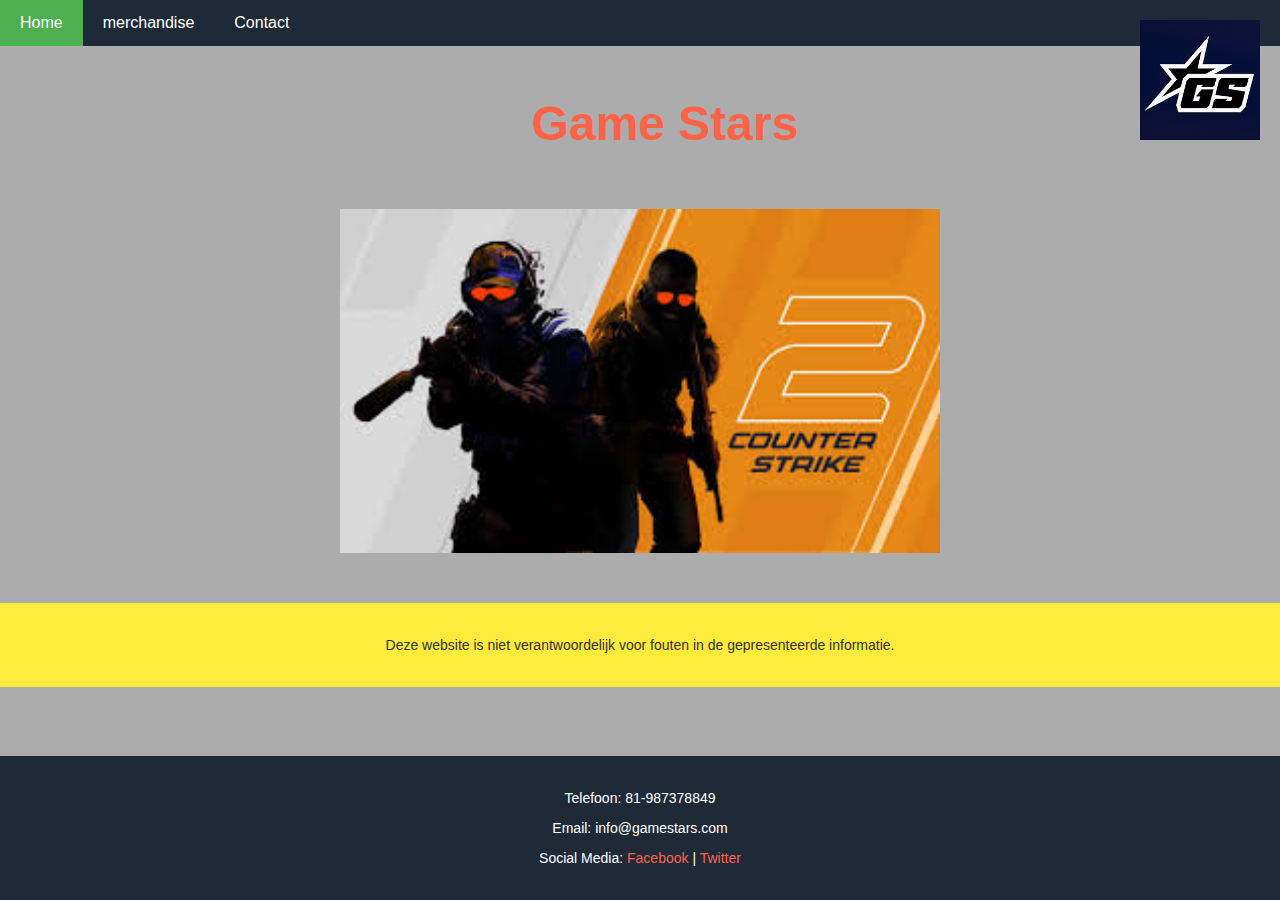
==== index.html @ 9de142d0 "made a home page" ====
<!DOCTYPE html>
<html lang="nl">

<head>
    <meta charset="UTF-8">
    <meta name="viewport" content="width=device-width, initial-scale=1.0">
    <meta name="description" content="hier vindt je meningen enn reviews over beroemde spellen">
    <meta name="keywords" content="games, ratings, gameratings, top3, populairgames">
    <meta name="author" content="Jelle Groen">
    <title>Home</title>
    <link rel="stylesheet" href="script.css"> <!-- Verwijst naar het CSS-bestand -->
</head>

<body>

    <!-- Navigatiebalk -->
    <nav>
        <a href="#home">Home</a>
        <a href="#merchandise">merchandise</a>
        <a href="#contact">Contact</a>
    </nav>

    <!-- Titel van de website met logo -->
    <header>
        <img src="fotos/gamestars.png" alt="Logo" class="logo"> <!-- Zorg ervoor dat je logo.png hebt in je projectmap -->
        <h1 class="title">Game Stars</h1>
    </header>

    <!-- Slideshow van de top 3 games -->
    <div class="slideshow-container">
        <div class="mySlides fade">
            <img src="fotos/csgo.png" alt="Game 1"> <!-- Zorg voor je eigen foto's -->
        </div>
        <div class="mySlides fade">
            <img src="fotos/gta.png" alt="Game 2">
        </div>
        <div class="mySlides fade">
            <img src="fotos/mc.png" alt="Game 3">
        </div>
    </div>

    <!-- Disclaimer -->
    <div class="disclaimer">
        <p>Deze website is niet verantwoordelijk voor fouten in de gepresenteerde informatie.</p>
    </div>

    <!-- Footer met contactgegevens -->
    <footer>
        <p>Telefoon: 81-987378849</p>
        <p>Email: info@gamestars.com</p>
        <p>Social Media: <a href="https://facebook.com" target="_blank">Facebook</a> | <a href="https://twitter.com" target="_blank">Twitter</a></p>
    </footer>

    <script>
        // Slideshow functionaliteit
        let slideIndex = 0;

        function showSlides() {
            let slides = document.getElementsByClassName("mySlides");
            for (let i = 0; i < slides.length; i++) {
                slides[i].style.display = "none";
            }
            slideIndex++;
            if (slideIndex > slides.length) {
                slideIndex = 1;
            }
            slides[slideIndex - 1].style.display = "block";
            setTimeout(showSlides, 6000); // Verander de afbeelding elke 6 seconden
        }

        showSlides(); // Start de slideshow
    </script>

</body>

</html>
---- script.css ----
/* Algemene opmaak */
body {
    font-family: Arial, sans-serif; /* Font voor de hele website */
    margin: 0;
    padding: 0;
    box-sizing: border-box; /* Maakt dat padding en border geen invloed hebben op de grootte van een element */
    background-color: #acacac; /* Lichte grijze achtergrondkleur */
    color: #333; /* Donkere tekstkleur */
}

/* Navigatiebalk */
nav {
    background-color: #1E2A38; /* Donkerblauwe achtergrondkleur voor de navigatiebalk */
    overflow: hidden; /* Zorgt ervoor dat de inhoud niet buiten de navigatiebalk valt */
}

nav a {
    float: left; /* Zorgt ervoor dat de links naast elkaar komen */
    display: block;
    color: white; /* Witte tekstkleur voor de links */
    text-align: center;
    padding: 14px 20px; /* Wat ruimte rondom de tekst in de links */
    text-decoration: none; /* Verwijdert de standaard onderlijning van links */
    font-size: 16px; /* Instelt de grootte van de tekst */
}

nav a:hover {
    background-color: #4CAF50; /* Groene achtergrondkleur bij hover-effect */
    color: white; /* Witte tekstkleur bij hover */
}

/* Titel van de website */
.title {
    font-size: 3em; /* Grote lettergrootte voor de titel */
    text-align: center; /* Centreert de titel */
    margin-top: 50px; /* Wat ruimte boven de titel */
    color: #FF6347; /* Tomatenrood voor de titel */
    margin-left: 50px; /* Dit zorgt ervoor dat de titel ruimte heeft, omdat de logo linksboven nu is gepositioneerd */
}

/* Logo */
.logo {
    position: absolute; /* Positioneert de logo absoluut ten opzichte van het bovenste element */
    top: 20px; /* Zet het logo 20px van de bovenkant van het scherm */
    right: 20px; /* Zet het logo 20px van de rechterzijde van het scherm */
    max-width: 120px; /* Verkleint de maximale breedte van het logo */
    height: auto; /* Zorgt ervoor dat de hoogte automatisch wordt aangepast om de verhoudingen van het logo te behouden */
}

/* Slideshow */
.slideshow-container {
    max-width: 80%; /* Maakt de slideshow-container maximaal 80% breed van de pagina */
    margin: auto; /* Centreert de slideshow-container */
    overflow: hidden; /* Verbergt de delen van de afbeeldingen die buiten de container vallen */
    display: flex; /* Flexbox inschakelen om de inhoud te centreren */
    justify-content: center; /* Horizontaal centreren van de afbeeldingen */
    align-items: center; /* Verticaal centreren van de afbeeldingen */
    height: 400px; /* Stel een vaste hoogte in voor de slideshow-container */
}

.mySlides {
    display: none; /* Verbergt de slides */
    width: 100%; /* Zorgt ervoor dat de afbeeldingen 100% van de container breed zijn */
    max-width: 600px; /* Beperk de breedte van de afbeeldingen */
}

.slideshow-container img {
    width: 100%; /* Zorgt ervoor dat de afbeelding zich aanpast aan de container */
    height: auto; /* Behoudt de originele aspect ratio van de afbeelding */
    max-width: 600px; /* Beperkt de maximale breedte van de afbeeldingen tot 600px */
    margin: auto; /* Centreert de afbeelding binnen de container */
}

/* Footer */
footer {
    background-color: #1E2A38; /* Donkerblauwe achtergrondkleur voor de footer */
    color: white; /* Witte tekstkleur */
    text-align: center; /* Centreert de tekst */
    padding: 20px 0; /* Wat ruimte boven en onder de footer */
    position: fixed; /* Maakt de footer altijd zichtbaar onderaan de pagina */
    width: 100%; /* De footer neemt de volledige breedte in beslag */
    bottom: 0; /* Zet de footer vast aan de onderkant van het scherm */
    font-size: 14px; /* Klein lettertype voor de tekst in de footer */
}

/* Adjusting body height */
body {
    min-height: 100vh; /* Zorgt ervoor dat de body minimaal 100% van de hoogte van het scherm is */
    padding-bottom: 60px; /* Zorgt ervoor dat er genoeg ruimte is voor de footer */
}

footer a {
    color: #FF6347; /* Tomatenrood voor de links in de footer */
    text-decoration: none; /* Verwijdert de standaard onderlijning van links */
}

footer a:hover {
    text-decoration: underline; /* Voegt onderlijning toe bij hover-effect */
}

/* Disclaimer */
.disclaimer {
    background-color: #FFEB3B; /* Gele achtergrondkleur voor de disclaimer */
    color: #333; /* Donkere tekstkleur voor de disclaimer */
    padding: 20px; /* Wat ruimte rondom de tekst */
    text-align: center; /* Centreert de tekst */
    font-size: 14px; /* Klein lettertype voor de disclaimer */
    margin-top: 20px; /* Wat ruimte boven de disclaimer */
}

/* Slideshow en animatie effecten */
@keyframes fadeIn {
    0% {
        opacity: 0; /* De afbeelding is onzichtbaar aan het begin */
    }
    100% {
        opacity: 1; /* De afbeelding is volledig zichtbaar aan het einde */
    }
}

.mySlides {
    animation: fadeIn 2s ease-in-out; /* Toepassen van de fade-in animatie */
}
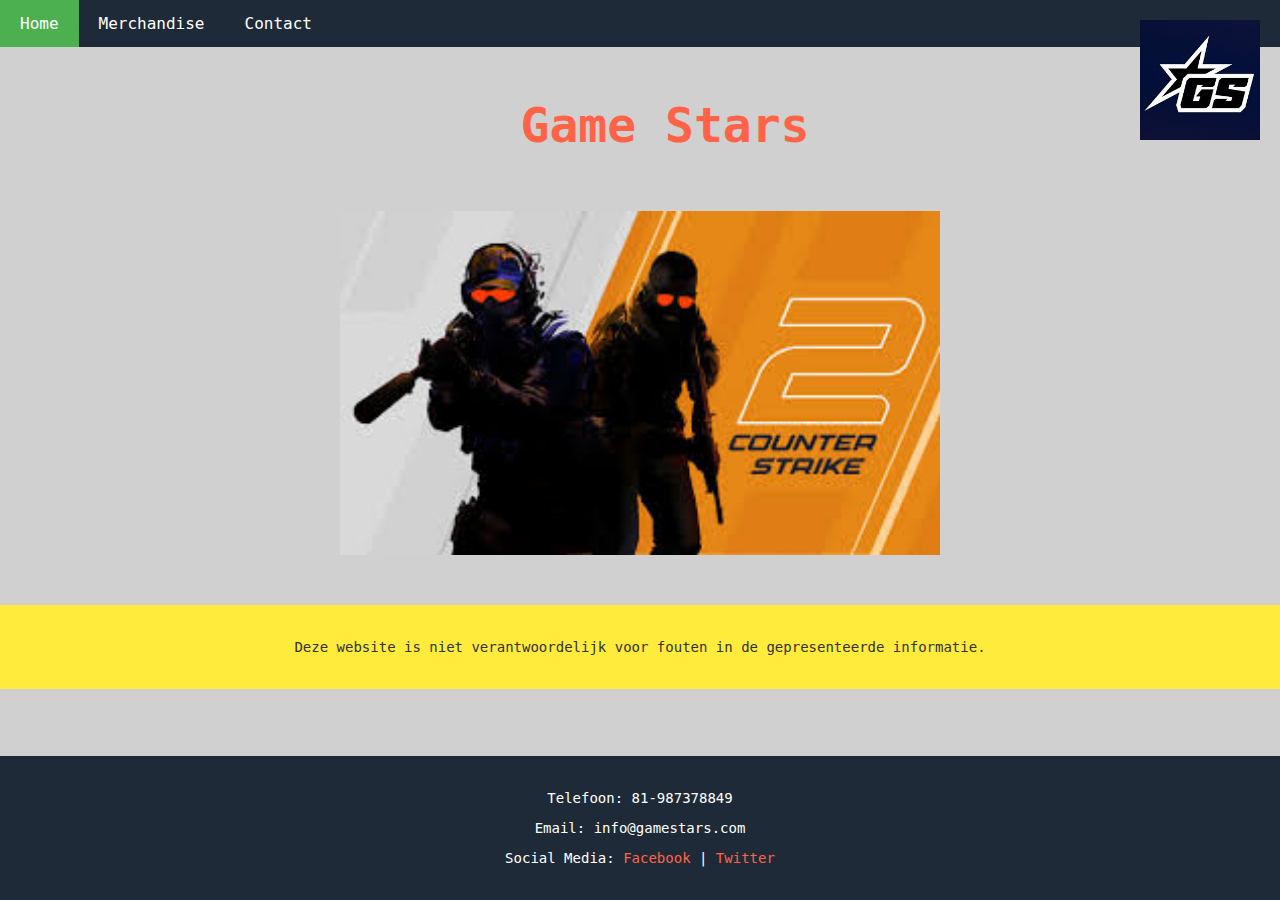
==== commit a5917285: "changed some stuff" ====
--- a/index.html
+++ b/index.html
@@ -4,32 +4,32 @@
 <head>
     <meta charset="UTF-8">
     <meta name="viewport" content="width=device-width, initial-scale=1.0">
-    <meta name="description" content="hier vindt je meningen enn reviews over beroemde spellen">
+    <meta name="description" content="hier vindt je meningen en reviews over beroemde spellen">
     <meta name="keywords" content="games, ratings, gameratings, top3, populairgames">
     <meta name="author" content="Jelle Groen">
     <title>Home</title>
-    <link rel="stylesheet" href="script.css"> <!-- Verwijst naar het CSS-bestand -->
+    <link rel="stylesheet" href="script.css"> <!-- Verwijs naar het CSS-bestand voor de homepage -->
 </head>
 
-<body>
+<body class="home"> <!-- Voeg de class 'home' toe aan de body -->
 
     <!-- Navigatiebalk -->
     <nav>
         <a href="#home">Home</a>
-        <a href="#merchandise">merchandise</a>
+        <a href="#merchandise">Merchandise</a>
         <a href="#contact">Contact</a>
     </nav>
 
     <!-- Titel van de website met logo -->
     <header>
-        <img src="fotos/gamestars.png" alt="Logo" class="logo"> <!-- Zorg ervoor dat je logo.png hebt in je projectmap -->
+        <img src="fotos/gamestars.png" alt="Logo" class="logo">
         <h1 class="title">Game Stars</h1>
     </header>
 
     <!-- Slideshow van de top 3 games -->
     <div class="slideshow-container">
         <div class="mySlides fade">
-            <img src="fotos/csgo.png" alt="Game 1"> <!-- Zorg voor je eigen foto's -->
+            <img src="fotos/csgo.png" alt="Game 1">
         </div>
         <div class="mySlides fade">
             <img src="fotos/gta.png" alt="Game 2">
--- a/script.css
+++ b/script.css
@@ -1,11 +1,17 @@
 /* Algemene opmaak */
 body {
-    font-family: Arial, sans-serif; /* Font voor de hele website */
+    font-family: monospace, sans-serif; /* Font voor de hele website */
     margin: 0;
     padding: 0;
     box-sizing: border-box; /* Maakt dat padding en border geen invloed hebben op de grootte van een element */
-    background-color: #acacac; /* Lichte grijze achtergrondkleur */
+    background-color: #d0d0d0; /* Lichte grijze achtergrondkleur */
     color: #333; /* Donkere tekstkleur */
+}
+
+/* Specifieke stijlen voor de homepagina */
+body.home {
+    min-height: 100vh; /* Zorgt ervoor dat de body minimaal 100% van de hoogte van het scherm is */
+    padding-bottom: 60px; /* Zorgt ervoor dat er genoeg ruimte is voor de footer */
 }
 
 /* Navigatiebalk */
@@ -83,12 +89,6 @@
     font-size: 14px; /* Klein lettertype voor de tekst in de footer */
 }
 
-/* Adjusting body height */
-body {
-    min-height: 100vh; /* Zorgt ervoor dat de body minimaal 100% van de hoogte van het scherm is */
-    padding-bottom: 60px; /* Zorgt ervoor dat er genoeg ruimte is voor de footer */
-}
-
 footer a {
     color: #FF6347; /* Tomatenrood voor de links in de footer */
     text-decoration: none; /* Verwijdert de standaard onderlijning van links */
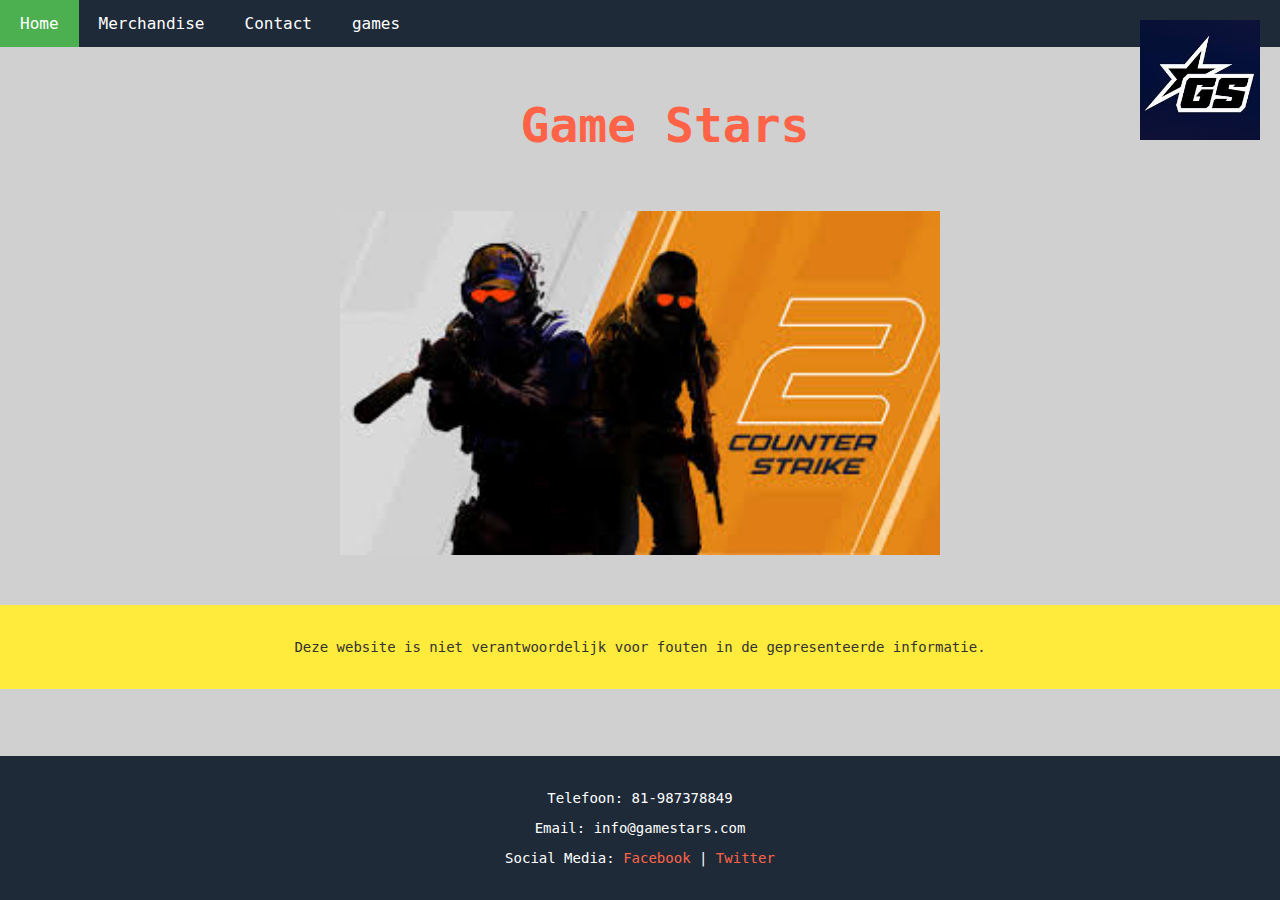
==== commit e5065540: "Update index.html" ====
--- a/index.html
+++ b/index.html
@@ -18,6 +18,7 @@
         <a href="#home">Home</a>
         <a href="#merchandise">Merchandise</a>
         <a href="#contact">Contact</a>
+        <a href="#games">games</a>
     </nav>
 
     <!-- Titel van de website met logo -->
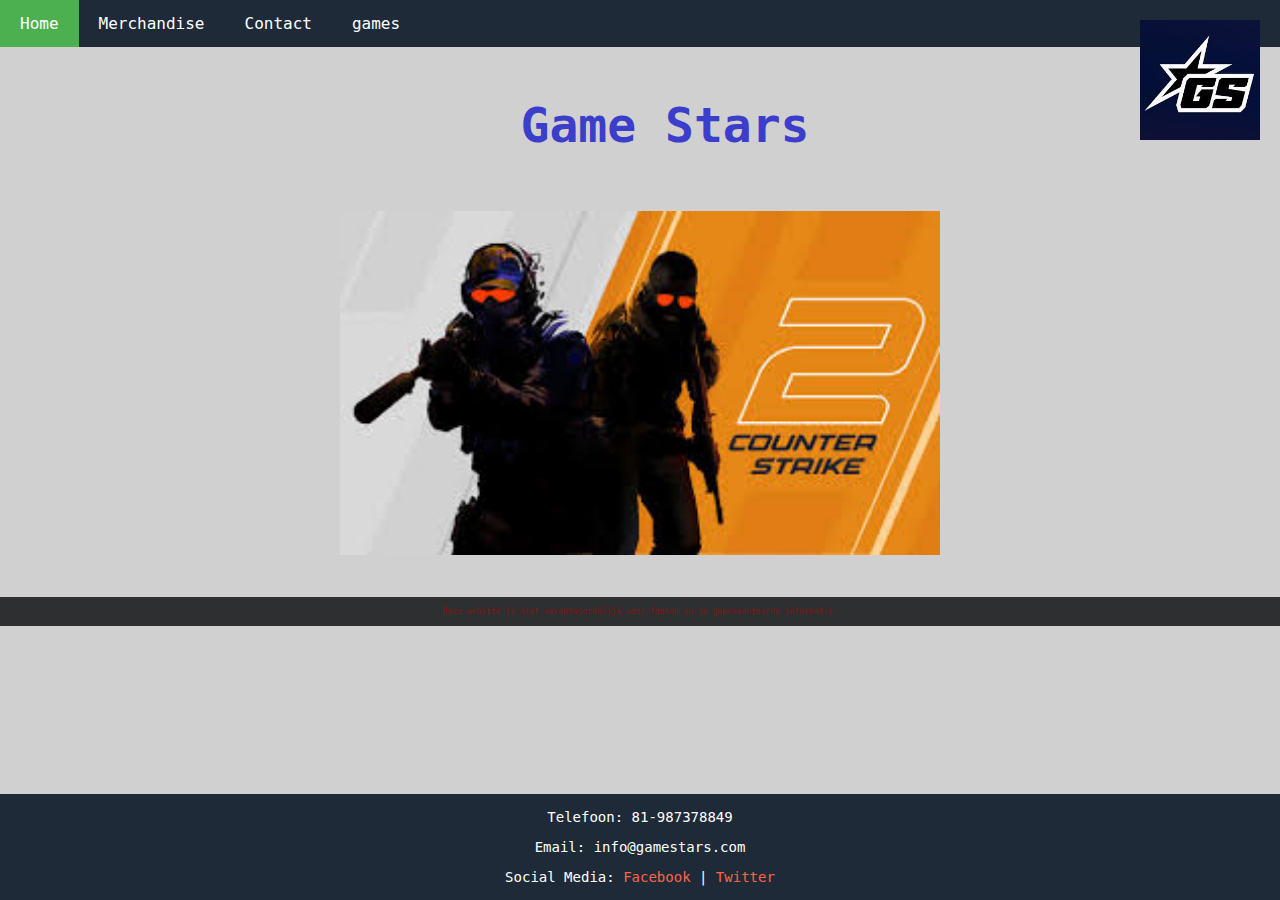
==== commit f0f497b2: "made game page and wireframes" ====
--- a/index.html
+++ b/index.html
@@ -15,10 +15,10 @@
 
     <!-- Navigatiebalk -->
     <nav>
-        <a href="#home">Home</a>
-        <a href="#merchandise">Merchandise</a>
-        <a href="#contact">Contact</a>
-        <a href="#games">games</a>
+        <a href="index.html">Home</a>
+        <a href="merchandise">Merchandise</a>
+        <a href="contact">Contact</a>
+        <a href="games.html">games</a>
     </nav>
 
     <!-- Titel van de website met logo -->
@@ -46,7 +46,7 @@
     </div>
 
     <!-- Footer met contactgegevens -->
-    <footer>
+    <footer class="index-footer">
         <p>Telefoon: 81-987378849</p>
         <p>Email: info@gamestars.com</p>
         <p>Social Media: <a href="https://facebook.com" target="_blank">Facebook</a> | <a href="https://twitter.com" target="_blank">Twitter</a></p>
--- a/script.css
+++ b/script.css
@@ -40,7 +40,7 @@
     font-size: 3em; /* Grote lettergrootte voor de titel */
     text-align: center; /* Centreert de titel */
     margin-top: 50px; /* Wat ruimte boven de titel */
-    color: #FF6347; /* Tomatenrood voor de titel */
+    color: #3b3dcb; /* blauw voor de titel */
     margin-left: 50px; /* Dit zorgt ervoor dat de titel ruimte heeft, omdat de logo linksboven nu is gepositioneerd */
 }
 
@@ -78,17 +78,26 @@
 }
 
 /* Footer */
-footer {
+.index-footer {
     background-color: #1E2A38; /* Donkerblauwe achtergrondkleur voor de footer */
     color: white; /* Witte tekstkleur */
     text-align: center; /* Centreert de tekst */
-    padding: 20px 0; /* Wat ruimte boven en onder de footer */
+    padding: 1px 0; /* Wat ruimte boven en onder de footer */
     position: fixed; /* Maakt de footer altijd zichtbaar onderaan de pagina */
     width: 100%; /* De footer neemt de volledige breedte in beslag */
     bottom: 0; /* Zet de footer vast aan de onderkant van het scherm */
     font-size: 14px; /* Klein lettertype voor de tekst in de footer */
 }
-
+.games-footer {
+    background-color: #1E2A38; /* Donkerblauwe achtergrondkleur voor de footer */
+    color: white; /* Witte tekstkleur */
+    text-align: center; /* Centreert de tekst */
+    padding: 1px 0; /* Wat ruimte boven en onder de footer */
+    position: fixed; /* Maakt de footer altijd zichtbaar onderaan de pagina */
+    width: 100%; /* De footer neemt de volledige breedte in beslag */
+    bottom: 0; /* Zet de footer vast aan de onderkant van het scherm */
+    font-size: 14px; /* Klein lettertype voor de tekst in de footer */
+}
 footer a {
     color: #FF6347; /* Tomatenrood voor de links in de footer */
     text-decoration: none; /* Verwijdert de standaard onderlijning van links */
@@ -100,12 +109,12 @@
 
 /* Disclaimer */
 .disclaimer {
-    background-color: #FFEB3B; /* Gele achtergrondkleur voor de disclaimer */
-    color: #333; /* Donkere tekstkleur voor de disclaimer */
-    padding: 20px; /* Wat ruimte rondom de tekst */
+    background-color: #2e2f31; /* Gele achtergrondkleur voor de disclaimer */
+    color: #831414; /* Donkere tekstkleur voor de disclaimer */
+    padding: 2px; /* Wat ruimte rondom de tekst */
     text-align: center; /* Centreert de tekst */
-    font-size: 14px; /* Klein lettertype voor de disclaimer */
-    margin-top: 20px; /* Wat ruimte boven de disclaimer */
+    font-size: 8px; /* Klein lettertype voor de disclaimer */
+    margin-top: 12px; /* Wat ruimte boven de disclaimer */
 }
 
 /* Slideshow en animatie effecten */
@@ -121,3 +130,80 @@
 .mySlides {
     animation: fadeIn 2s ease-in-out; /* Toepassen van de fade-in animatie */
 }
+
+
+/* Scoped styling for the page-container */
+.page-container {
+    font-family: Arial, sans-serif;
+    display: flex;
+    flex-direction: column;
+    align-items: center;
+}
+
+/* Navigation bar styling */
+.page-container nav {
+    background-color: #1E2A38;
+    padding: 10px;
+    width: 100%;
+    display: flex;
+    justify-content: center;
+}
+
+.page-container nav a {
+    color: white;
+    text-decoration: none;
+    margin: 0 15px;
+    font-size: 16px;
+}
+
+/* Logo and header styling */
+.page-container header {
+    text-align: center;
+    margin: 20px 0;
+}
+
+.page-container header .logo {
+    width: 100px;
+    height: auto;
+}
+
+.page-container header .title {
+    font-size: 36px;
+    margin-top: 10px;
+}
+
+/* Slideshow container and images */
+.page-container .slideshow-container {
+    position: relative;
+    max-width: 100%;
+    margin: 20px 0;
+}
+
+.page-container .mySlides {
+    display: none;
+}
+
+.page-container .mySlides img {
+    width: 100%;
+    height: auto;
+}
+
+/* Styling for the photo rows (top and bottom) */
+.page-container .photo-container {
+    display: flex;
+    justify-content: center;
+    margin: 20px 0;
+}
+
+.page-container .photo-container img {
+    width: 200px; /* Adjust width of each photo */
+    height: auto;
+    margin: 0 10px; /* Space between images */
+    border-radius: 8px; /* Optional: rounded corners for images */
+    box-shadow: 0 4px 8px rgba(0, 0, 0, 0.2); /* Optional: shadow for images */
+}
+
+/* Specific margin for top and bottom photo rows */
+.page-container .top-photos, .page-container .bottom-photos {
+    margin-top: 20px;
+}
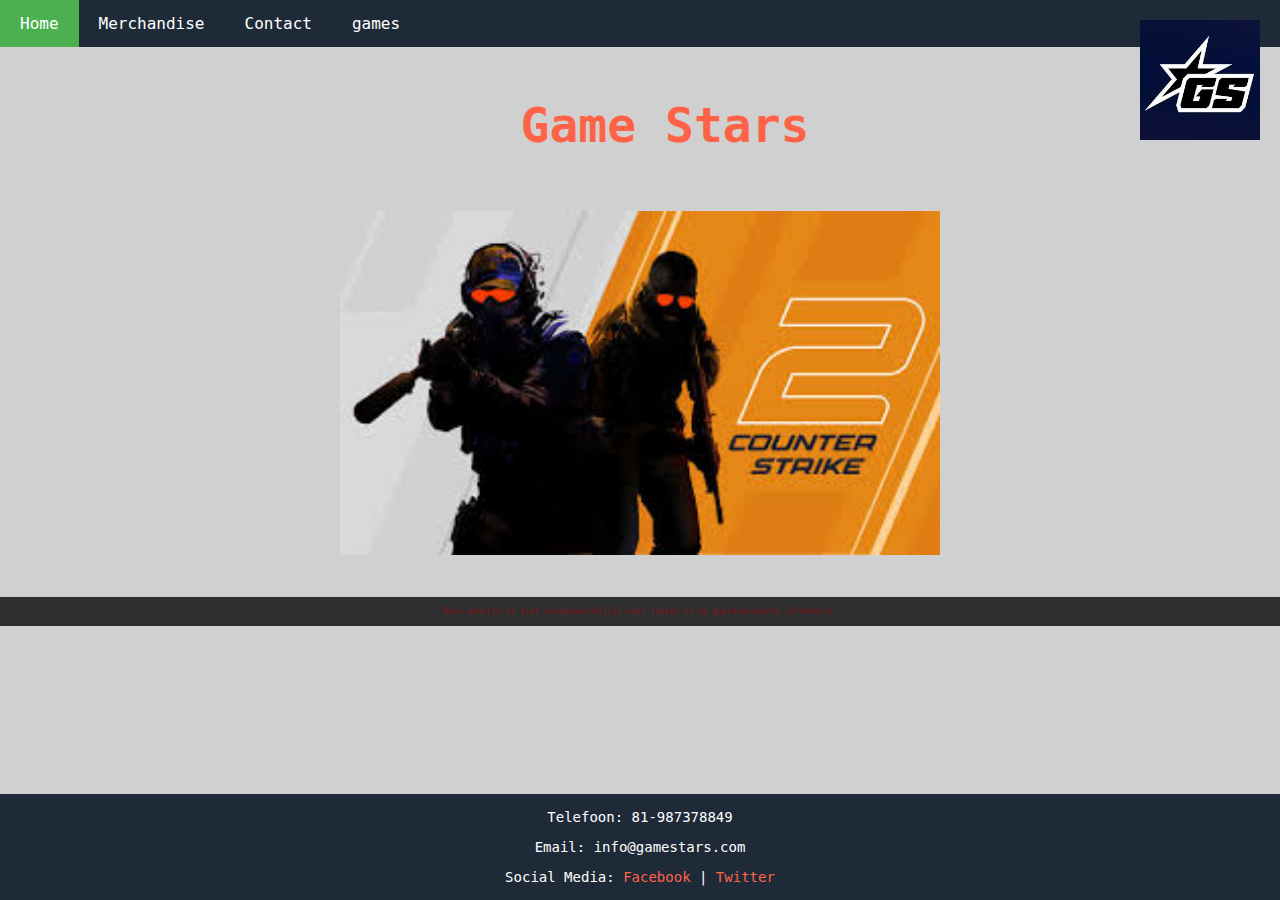
==== commit a183a8f5: "final product" ====
--- a/index.html
+++ b/index.html
@@ -16,8 +16,8 @@
     <!-- Navigatiebalk -->
     <nav>
         <a href="index.html">Home</a>
-        <a href="merchandise">Merchandise</a>
-        <a href="contact">Contact</a>
+        <a href="Merchandise.html">Merchandise</a>
+        <a href="Contact.html">Contact</a>
         <a href="games.html">games</a>
     </nav>
 
--- a/script.css
+++ b/script.css
@@ -207,3 +207,191 @@
 .page-container .top-photos, .page-container .bottom-photos {
     margin-top: 20px;
 }
+
+/* Algemene opmaak */
+body {
+    font-family: monospace, sans-serif; /* Font voor de hele website */
+    margin: 0;
+    padding: 0;
+    box-sizing: border-box; /* Maakt dat padding en border geen invloed hebben op de grootte van een element */
+    background-color: #d0d0d0; /* Lichte grijze achtergrondkleur */
+    color: #333; /* Donkere tekstkleur */
+}
+
+/* Specifieke stijlen voor de homepagina */
+body.home {
+    min-height: 100vh; /* Zorgt ervoor dat de body minimaal 100% van de hoogte van het scherm is */
+    padding-bottom: 60px; /* Zorgt ervoor dat er genoeg ruimte is voor de footer */
+}
+
+/* Navigatiebalk */
+nav {
+    background-color: #1E2A38; /* Donkerblauwe achtergrondkleur voor de navigatiebalk */
+    overflow: hidden; /* Zorgt ervoor dat de inhoud niet buiten de navigatiebalk valt */
+}
+
+nav a {
+    float: left; /* Zorgt ervoor dat de links naast elkaar komen */
+    display: block;
+    color: white; /* Witte tekstkleur voor de links */
+    text-align: center;
+    padding: 14px 20px; /* Wat ruimte rondom de tekst in de links */
+    text-decoration: none; /* Verwijdert de standaard onderlijning van links */
+    font-size: 16px; /* Instelt de grootte van de tekst */
+}
+
+nav a:hover {
+    background-color: #4CAF50; /* Groene achtergrondkleur bij hover-effect */
+    color: white; /* Witte tekstkleur bij hover */
+}
+.active{
+    background-color: #2a602c; /* Groene achtergrondkleur als je op de pagina bent */
+    color: white; /* Witte tekstkleur bij hover */
+}
+/* Titel van de website */
+.title {
+    font-size: 3em; /* Grote lettergrootte voor de titel */
+    text-align: center; /* Centreert de titel */
+    margin-top: 50px; /* Wat ruimte boven de titel */
+    color: #FF6347; /* Tomatenrood voor de titel */
+    margin-left: 50px; /* Dit zorgt ervoor dat de titel ruimte heeft, omdat de logo linksboven nu is gepositioneerd */
+}
+
+/* Logo */
+.logo {
+    position: absolute; /* Positioneert de logo absoluut ten opzichte van het bovenste element */
+    top: 20px; /* Zet het logo 20px van de bovenkant van het scherm */
+    right: 20px; /* Zet het logo 20px van de rechterzijde van het scherm */
+    max-width: 120px; /* Verkleint de maximale breedte van het logo */
+    height: auto; /* Zorgt ervoor dat de hoogte automatisch wordt aangepast om de verhoudingen van het logo te behouden */
+}
+
+/* Slideshow */
+.slideshow-container {
+    max-width: 80%; /* Maakt de slideshow-container maximaal 80% breed van de pagina */
+    margin: auto; /* Centreert de slideshow-container */
+    overflow: hidden; /* Verbergt de delen van de afbeeldingen die buiten de container vallen */
+    display: flex; /* Flexbox inschakelen om de inhoud te centreren */
+    justify-content: center; /* Horizontaal centreren van de afbeeldingen */
+    align-items: center; /* Verticaal centreren van de afbeeldingen */
+    height: 400px; /* Stel een vaste hoogte in voor de slideshow-container */
+}
+
+.mySlides {
+    display: none; /* Verbergt de slides */
+    width: 100%; /* Zorgt ervoor dat de afbeeldingen 100% van de container breed zijn */
+    max-width: 600px; /* Beperk de breedte van de afbeeldingen */
+}
+
+.slideshow-container img {
+    width: 100%; /* Zorgt ervoor dat de afbeelding zich aanpast aan de container */
+    height: auto; /* Behoudt de originele aspect ratio van de afbeelding */
+    max-width: 600px; /* Beperkt de maximale breedte van de afbeeldingen tot 600px */
+    margin: auto; /* Centreert de afbeelding binnen de container */
+}
+.center{ /*zorgt ervoor dat de tekst in contacten er mooi uitziet en in het center blijft*/
+text-align: center;
+margin-left: 33%;
+margin-right: 33% ;
+}
+.cbaner{          /*zorgt ervoor dat de banner in contacten op de goede plek blijft staan */
+    height: 40%;
+    width: 100%;
+}
+
+.twitter{            /*zorgt ervoor dat het twitter en facebook logo op de goede plek staan*/
+    height: 15vh;
+    margin-right:10% 
+}
+.twitter:hover{
+    border: 1px solid #777;
+}
+.face{
+    height: 15vh;
+    margin-left:33%;
+    margin-right:15% ; 
+}
+.face:hover{
+    border: 1px solid #777; 
+}
+
+
+.merch:hover{
+    opacity: 0,3;
+    border: 1px solid #777;
+
+}
+
+.merch {
+    border: 1px solid white;
+    width: 20%;
+    height: auto;
+    margin: 2%;
+}
+
+
+/* Footer */
+footer {
+    background-color: #1E2A38; /* Donkerblauwe achtergrondkleur voor de footer */
+    color: white; /* Witte tekstkleur */
+    text-align: center; /* Centreert de tekst */
+    padding: 20px 0; /* Wat ruimte boven en onder de footer */
+    position: fixed; /* Maakt de footer altijd zichtbaar onderaan de pagina */
+    width: 100%; /* De footer neemt de volledige breedte in beslag */
+    bottom: 0; /* Zet de footer vast aan de onderkant van het scherm */
+    font-size: 14px; /* Klein lettertype voor de tekst in de footer */
+}
+
+footer a {
+    color: #FF6347; /* Tomatenrood voor de links in de footer */
+    text-decoration: none; /* Verwijdert de standaard onderlijning van links */
+}
+
+footer a:hover {
+    text-decoration: underline; /* Voegt onderlijning toe bij hover-effect */
+}
+
+/* Disclaimer */
+
+/* Slideshow en animatie effecten */
+@keyframes fadeIn {
+    0% {
+        opacity: 0; /* De afbeelding is onzichtbaar aan het begin */
+    }
+    100% {
+        opacity: 1; /* De afbeelding is volledig zichtbaar aan het einde */
+    }
+}
+
+.mySlides {
+    animation: fadeIn 2s ease-in-out; /* Toepassen van de fade-in animatie */
+}
+
+
+
+
+
+
+
+
+
+/*div.gallery {
+   margin: 5px;
+    border: 1px solid #ccc;
+    float: left;
+    width: 20%;
+}
+  
+  div.gallery:hover {
+    border: 1px solid #777;
+  }
+  
+  div.gallery img {
+   width: 20%;
+  }
+  
+  div.desc {
+    padding: 15px;
+    text-align: center;
+  }*/
+  
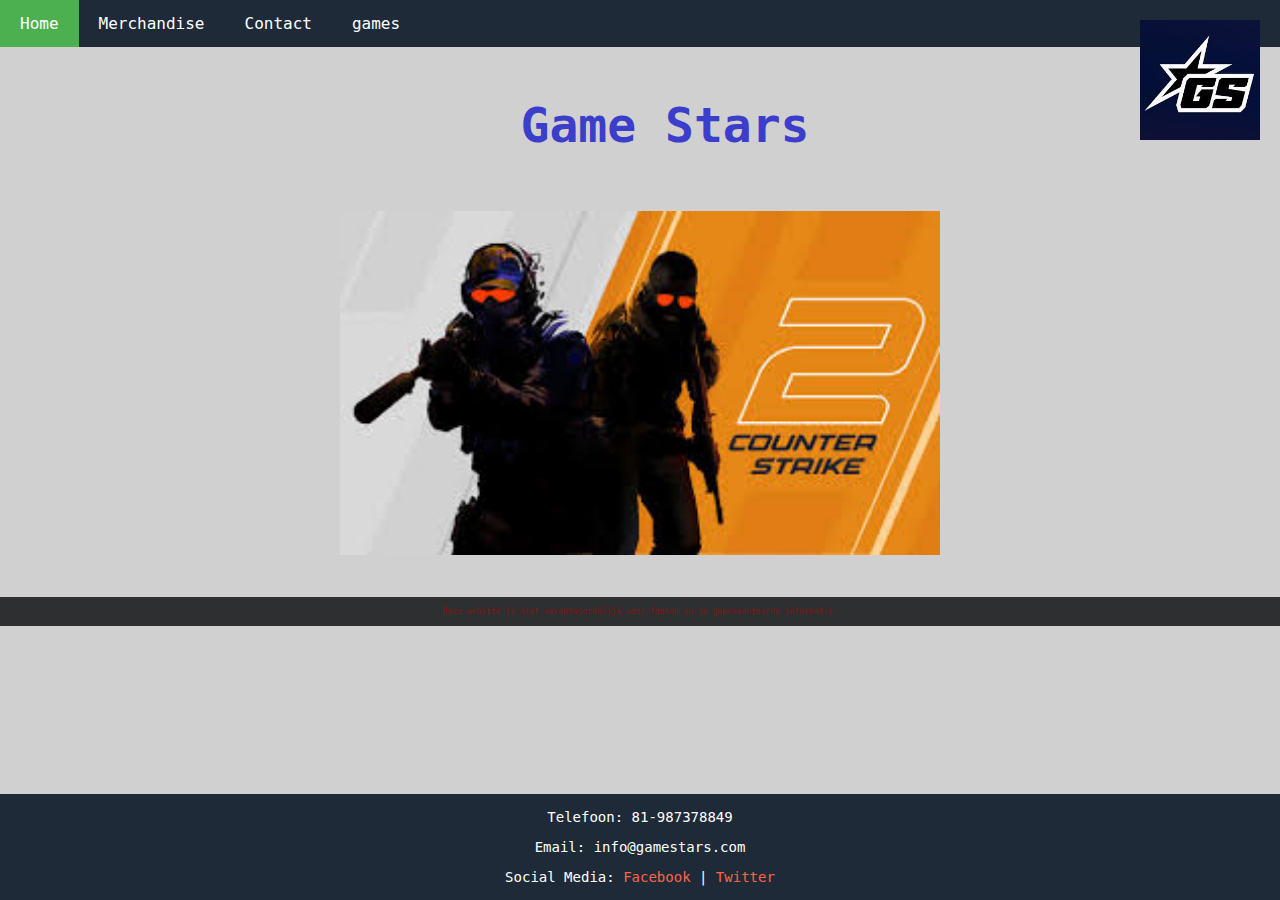
==== commit 42106a03: "lot of changes" ====
--- a/index.html
+++ b/index.html
@@ -9,6 +9,7 @@
     <meta name="author" content="Jelle Groen">
     <title>Home</title>
     <link rel="stylesheet" href="script.css"> <!-- Verwijs naar het CSS-bestand voor de homepage -->
+    <link rel="icon" href="fotos/gamestars.png" type="image/x-icon">
 </head>
 
 <body class="home"> <!-- Voeg de class 'home' toe aan de body -->
--- a/script.css
+++ b/script.css
@@ -32,6 +32,10 @@
 
 nav a:hover {
     background-color: #4CAF50; /* Groene achtergrondkleur bij hover-effect */
+    color: white; /* Witte tekstkleur bij hover */
+}
+.active{
+    background-color: #2a602c; /* Groene achtergrondkleur als je op de pagina bent */
     color: white; /* Witte tekstkleur bij hover */
 }
 
@@ -195,7 +199,7 @@
     margin: 20px 0;
 }
 
-.page-container .photo-container img {
+.page-container .photo-container a img {
     width: 200px; /* Adjust width of each photo */
     height: auto;
     margin: 0 10px; /* Space between images */
@@ -208,21 +212,6 @@
     margin-top: 20px;
 }
 
-/* Algemene opmaak */
-body {
-    font-family: monospace, sans-serif; /* Font voor de hele website */
-    margin: 0;
-    padding: 0;
-    box-sizing: border-box; /* Maakt dat padding en border geen invloed hebben op de grootte van een element */
-    background-color: #d0d0d0; /* Lichte grijze achtergrondkleur */
-    color: #333; /* Donkere tekstkleur */
-}
-
-/* Specifieke stijlen voor de homepagina */
-body.home {
-    min-height: 100vh; /* Zorgt ervoor dat de body minimaal 100% van de hoogte van het scherm is */
-    padding-bottom: 60px; /* Zorgt ervoor dat er genoeg ruimte is voor de footer */
-}
 
 /* Navigatiebalk */
 nav {
@@ -230,65 +219,6 @@
     overflow: hidden; /* Zorgt ervoor dat de inhoud niet buiten de navigatiebalk valt */
 }
 
-nav a {
-    float: left; /* Zorgt ervoor dat de links naast elkaar komen */
-    display: block;
-    color: white; /* Witte tekstkleur voor de links */
-    text-align: center;
-    padding: 14px 20px; /* Wat ruimte rondom de tekst in de links */
-    text-decoration: none; /* Verwijdert de standaard onderlijning van links */
-    font-size: 16px; /* Instelt de grootte van de tekst */
-}
-
-nav a:hover {
-    background-color: #4CAF50; /* Groene achtergrondkleur bij hover-effect */
-    color: white; /* Witte tekstkleur bij hover */
-}
-.active{
-    background-color: #2a602c; /* Groene achtergrondkleur als je op de pagina bent */
-    color: white; /* Witte tekstkleur bij hover */
-}
-/* Titel van de website */
-.title {
-    font-size: 3em; /* Grote lettergrootte voor de titel */
-    text-align: center; /* Centreert de titel */
-    margin-top: 50px; /* Wat ruimte boven de titel */
-    color: #FF6347; /* Tomatenrood voor de titel */
-    margin-left: 50px; /* Dit zorgt ervoor dat de titel ruimte heeft, omdat de logo linksboven nu is gepositioneerd */
-}
-
-/* Logo */
-.logo {
-    position: absolute; /* Positioneert de logo absoluut ten opzichte van het bovenste element */
-    top: 20px; /* Zet het logo 20px van de bovenkant van het scherm */
-    right: 20px; /* Zet het logo 20px van de rechterzijde van het scherm */
-    max-width: 120px; /* Verkleint de maximale breedte van het logo */
-    height: auto; /* Zorgt ervoor dat de hoogte automatisch wordt aangepast om de verhoudingen van het logo te behouden */
-}
-
-/* Slideshow */
-.slideshow-container {
-    max-width: 80%; /* Maakt de slideshow-container maximaal 80% breed van de pagina */
-    margin: auto; /* Centreert de slideshow-container */
-    overflow: hidden; /* Verbergt de delen van de afbeeldingen die buiten de container vallen */
-    display: flex; /* Flexbox inschakelen om de inhoud te centreren */
-    justify-content: center; /* Horizontaal centreren van de afbeeldingen */
-    align-items: center; /* Verticaal centreren van de afbeeldingen */
-    height: 400px; /* Stel een vaste hoogte in voor de slideshow-container */
-}
-
-.mySlides {
-    display: none; /* Verbergt de slides */
-    width: 100%; /* Zorgt ervoor dat de afbeeldingen 100% van de container breed zijn */
-    max-width: 600px; /* Beperk de breedte van de afbeeldingen */
-}
-
-.slideshow-container img {
-    width: 100%; /* Zorgt ervoor dat de afbeelding zich aanpast aan de container */
-    height: auto; /* Behoudt de originele aspect ratio van de afbeelding */
-    max-width: 600px; /* Beperkt de maximale breedte van de afbeeldingen tot 600px */
-    margin: auto; /* Centreert de afbeelding binnen de container */
-}
 .center{ /*zorgt ervoor dat de tekst in contacten er mooi uitziet en in het center blijft*/
 text-align: center;
 margin-left: 33%;
@@ -342,56 +272,13 @@
     font-size: 14px; /* Klein lettertype voor de tekst in de footer */
 }
 
-footer a {
-    color: #FF6347; /* Tomatenrood voor de links in de footer */
-    text-decoration: none; /* Verwijdert de standaard onderlijning van links */
-}
-
-footer a:hover {
-    text-decoration: underline; /* Voegt onderlijning toe bij hover-effect */
-}
-
-/* Disclaimer */
-
-/* Slideshow en animatie effecten */
-@keyframes fadeIn {
-    0% {
-        opacity: 0; /* De afbeelding is onzichtbaar aan het begin */
-    }
-    100% {
-        opacity: 1; /* De afbeelding is volledig zichtbaar aan het einde */
-    }
-}
-
-.mySlides {
-    animation: fadeIn 2s ease-in-out; /* Toepassen van de fade-in animatie */
-}
-
-
-
-
-
-
-
-
-
-/*div.gallery {
-   margin: 5px;
-    border: 1px solid #ccc;
-    float: left;
-    width: 20%;
-}
+
+
+
+
+
+
+
+
+
   
-  div.gallery:hover {
-    border: 1px solid #777;
-  }
-  
-  div.gallery img {
-   width: 20%;
-  }
-  
-  div.desc {
-    padding: 15px;
-    text-align: center;
-  }*/
-  
